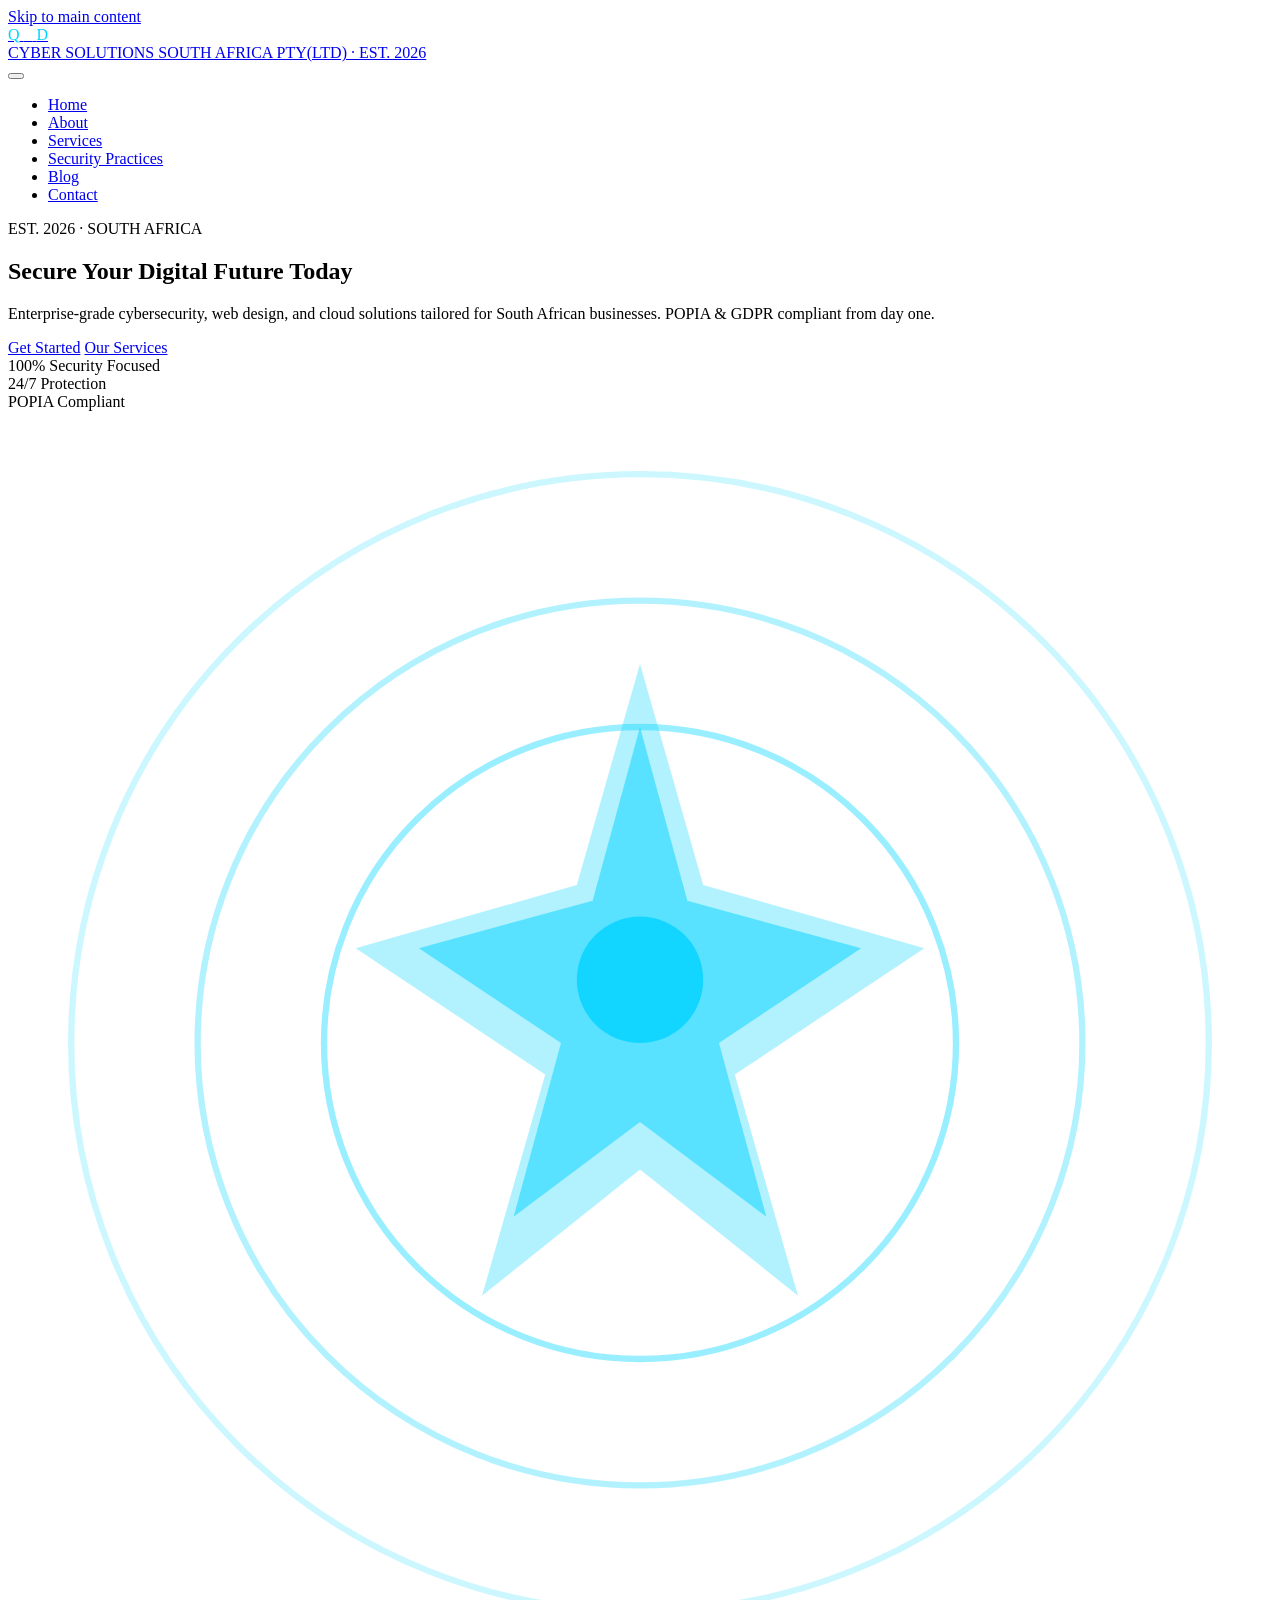
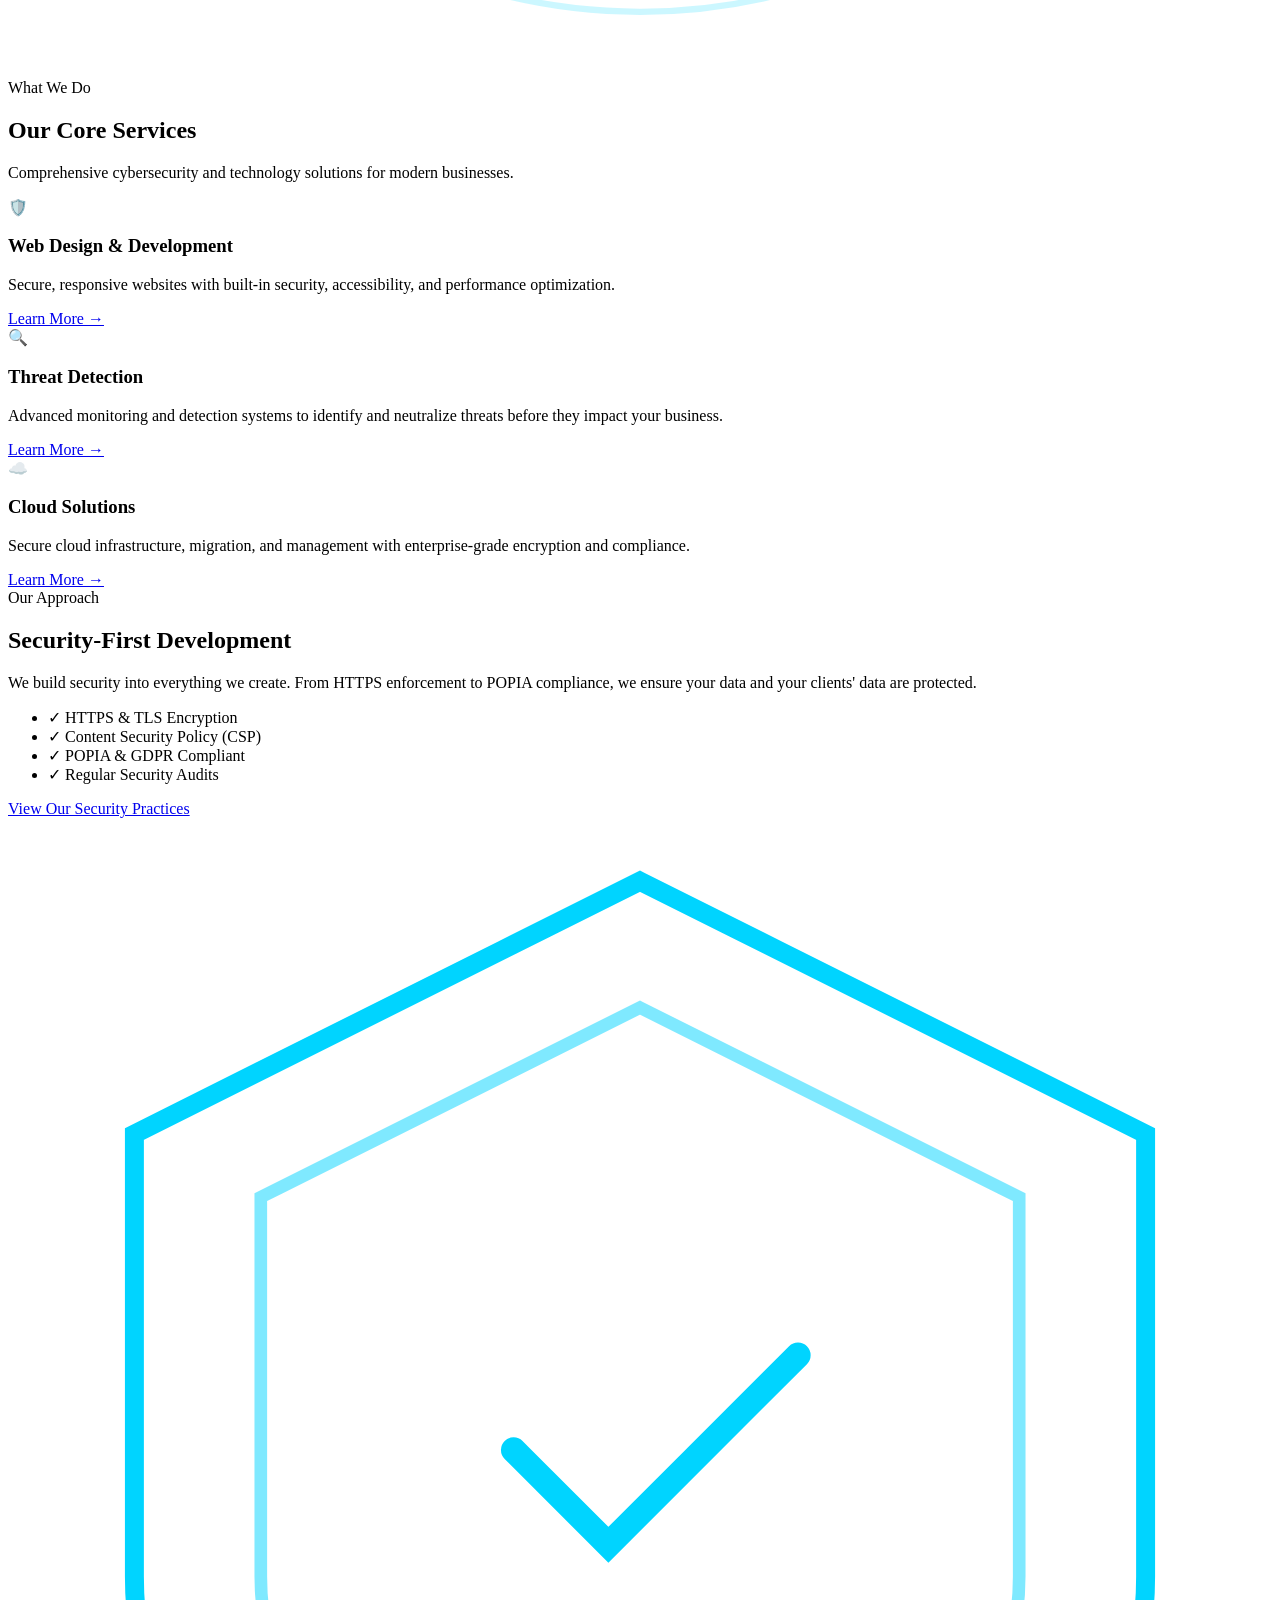
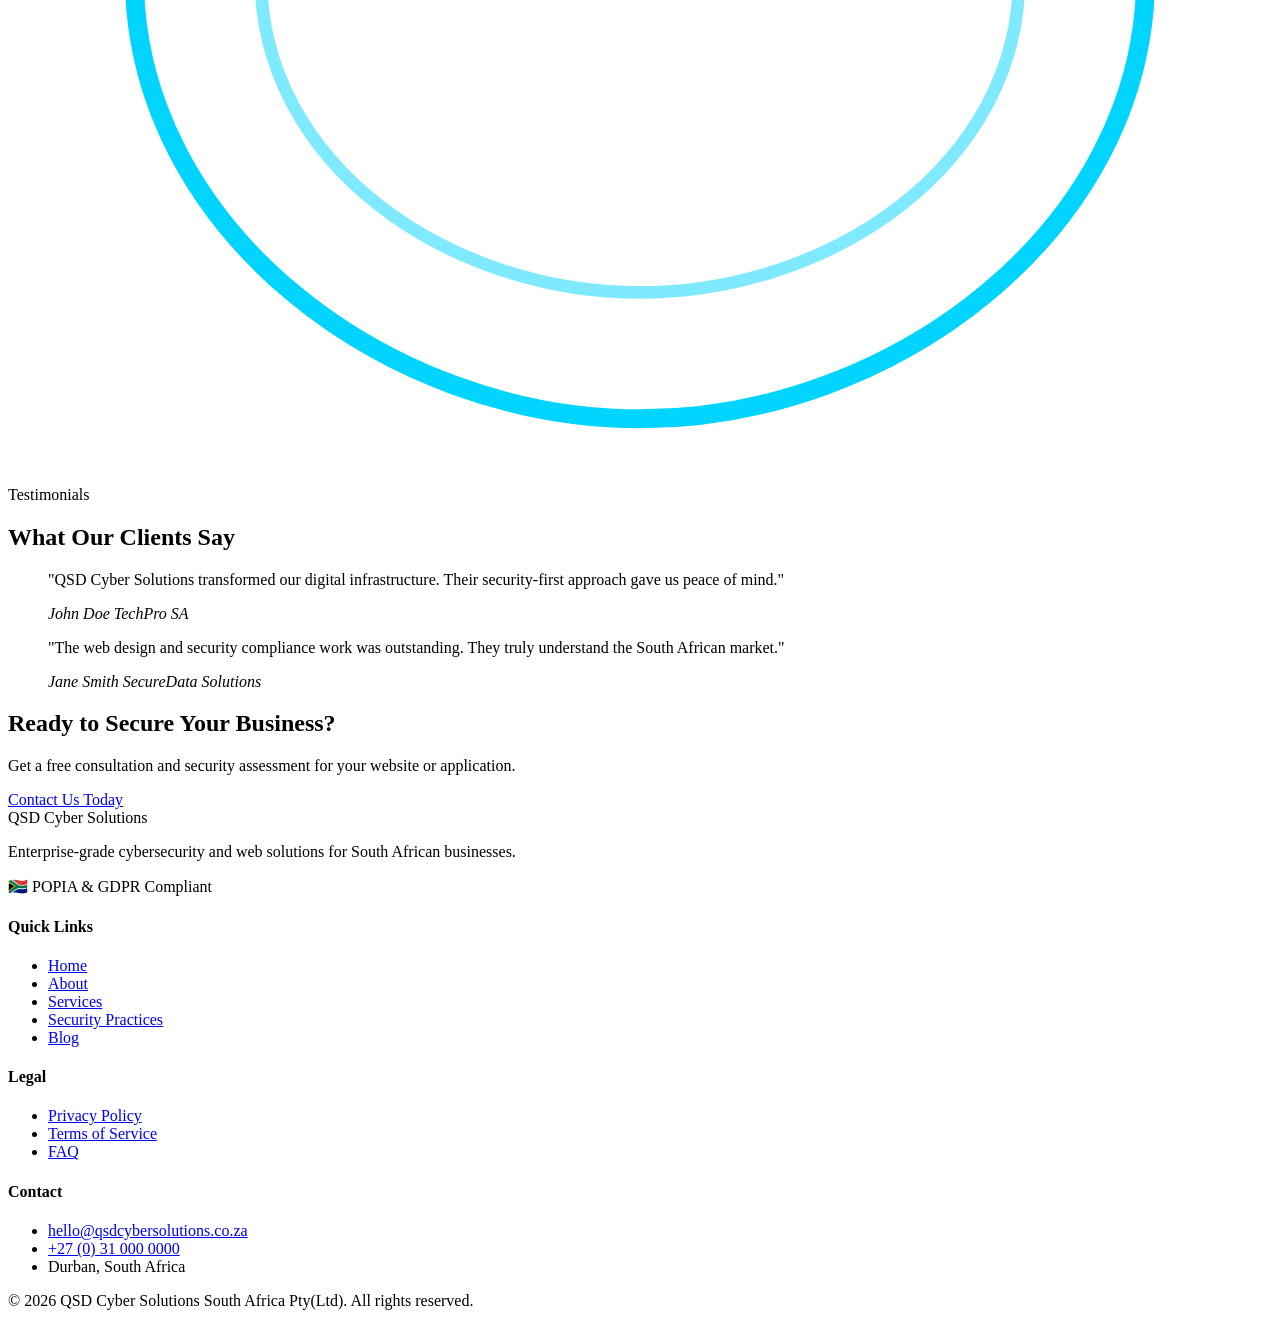
==== qsdindex.html @ 77f8c9c1 "Add files via upload" ====
<!DOCTYPE html>
<html lang="en">
<head>
    <meta charset="UTF-8">
    <meta name="viewport" content="width=device-width, initial-scale=1.0">
    <title>QSD Cyber Solutions | Cybersecurity & Web Design South Africa</title>
    <meta name="description" content="QSD Cyber Solutions provides enterprise-grade cybersecurity, web design, and cloud solutions in South Africa. POPIA & GDPR compliant.">
    <meta name="keywords" content="cybersecurity, web design, cloud solutions, POPIA, GDPR, South Africa, Durban">
    
    <!-- Open Graph Tags -->
    <meta property="og:title" content="QSD Cyber Solutions | Cybersecurity & Web Design">
    <meta property="og:description" content="Enterprise-grade cybersecurity and web solutions in South Africa.">
    <meta property="og:type" content="website">
    <meta property="og:url" content="https://qsdcybersolutions.co.za">
    <meta property="og:image" content="https://qsdcybersolutions.co.za/assets/images/og-image.jpg">
    
    <!-- Canonical URL -->
    <link rel="canonical" href="https://mfaniseni411202.github.io/qsdcybersolutions//">
    
    <!-- Stylesheets -->
    <link rel="stylesheet" href="assets/css/style.css">
    
    <!-- Preconnect for Google Fonts -->
    <link rel="preconnect" href="https://fonts.googleapis.com">
    <link rel="preconnect" href="https://fonts.gstatic.com" crossorigin>
    <link href="https://fonts.googleapis.com/css2?family=Inter:wght@300;400;500;600;700;900&display=swap" rel="stylesheet">
    
    <!-- Favicon -->
    <link rel="icon" type="image/x-icon" href="assets/images/favicon.ico">
</head>
<body>
    <!-- Skip to main content - Accessibility -->
    <a href="#main-content" class="skip-link">Skip to main content</a>
    
    <!-- Header -->
    <header role="banner" class="site-header">
        <div class="container">
            <div class="header-inner">
                <!-- Logo with Pixar-style animation -->
                <div class="logo-container">
                    <a href="/" aria-label="QSD Cyber Solutions Home">
                        <div class="logo-wrapper">
                            <!-- Light source (Pixar-style) -->
                            <div class="logo-light-source" aria-hidden="true">
                                <div class="light-beam"></div>
                            </div>
                            <!-- Animated letters -->
                            <div class="logo-letters">
                                <span class="logo-letter" style="color: #00d4ff;">Q</span>
                                <span class="logo-letter" style="color: #ffffff;">S</span>
                                <span class="logo-letter" style="color: #00d4ff;">D</span>
                            </div>
                            <div class="logo-text">
                                <span class="logo-subtitle">CYBER SOLUTIONS</span>
                                <span class="logo-subtitle-small">SOUTH AFRICA PTY(LTD) · EST. 2026</span>
                            </div>
                        </div>
                    </a>
                </div>
                
                <!-- Navigation -->
                <nav role="navigation" aria-label="Main navigation" class="main-nav">
                    <button class="nav-toggle" aria-expanded="false" aria-controls="nav-menu" aria-label="Toggle navigation menu">
                        <span class="hamburger"></span>
                        <span class="hamburger"></span>
                        <span class="hamburger"></span>
                    </button>
                    <ul id="nav-menu" class="nav-menu" role="menubar">
                        <li role="none"><a href="/" role="menuitem" aria-current="page">Home</a></li>
                        <li role="none"><a href="/about.html" role="menuitem">About</a></li>
                        <li role="none"><a href="/services.html" role="menuitem">Services</a></li>
                        <li role="none"><a href="/security-practices.html" role="menuitem">Security Practices</a></li>
                        <li role="none"><a href="/blog/" role="menuitem">Blog</a></li>
                        <li role="none"><a href="/contact.html" role="menuitem" class="nav-cta">Contact</a></li>
                    </ul>
                </nav>
            </div>
        </div>
    </header>
    
    <!-- Main Content -->
    <main id="main-content" role="main">
        <!-- Hero Section -->
        <section class="hero" aria-labelledby="hero-title">
            <div class="container">
                <div class="hero-grid">
                    <div class="hero-content">
                        <div class="hero-badge">EST. 2026 · SOUTH AFRICA</div>
                        <h1 id="hero-title">Secure Your Digital Future <span class="highlight">Today</span></h1>
                        <p class="hero-description">
                            Enterprise-grade cybersecurity, web design, and cloud solutions tailored for 
                            South African businesses. POPIA & GDPR compliant from day one.
                        </p>
                        <div class="hero-buttons">
                            <a href="/contact.html" class="btn btn-primary">Get Started</a>
                            <a href="/services.html" class="btn btn-secondary">Our Services</a>
                        </div>
                        <div class="hero-stats">
                            <div class="stat-item">
                                <span class="stat-number">100%</span>
                                <span class="stat-label">Security Focused</span>
                            </div>
                            <div class="stat-item">
                                <span class="stat-number">24/7</span>
                                <span class="stat-label">Protection</span>
                            </div>
                            <div class="stat-item">
                                <span class="stat-number">POPIA</span>
                                <span class="stat-label">Compliant</span>
                            </div>
                        </div>
                    </div>
                    <div class="hero-image" aria-hidden="true">
                        <div class="hero-graphic">
                            <svg viewBox="0 0 400 400" fill="none" xmlns="http://www.w3.org/2000/svg">
                                <circle cx="200" cy="200" r="180" stroke="#00d4ff" stroke-width="2" opacity="0.2"/>
                                <circle cx="200" cy="200" r="140" stroke="#00d4ff" stroke-width="2" opacity="0.3"/>
                                <circle cx="200" cy="200" r="100" stroke="#00d4ff" stroke-width="2" opacity="0.4"/>
                                <path d="M200 80 L220 150 L290 170 L230 210 L250 280 L200 240 L150 280 L170 210 L110 170 L180 150 L200 80Z" fill="#00d4ff" opacity="0.3"/>
                                <path d="M200 100 L215 155 L270 170 L225 200 L240 255 L200 225 L160 255 L175 200 L130 170 L185 155 L200 100Z" fill="#00d4ff" opacity="0.5"/>
                                <circle cx="200" cy="180" r="20" fill="#00d4ff" opacity="0.8"/>
                            </svg>
                        </div>
                    </div>
                </div>
            </div>
        </section>
        
        <!-- Services Overview -->
        <section class="services-overview" aria-labelledby="services-title">
            <div class="container">
                <div class="section-header">
                    <span class="section-tag">What We Do</span>
                    <h2 id="services-title">Our Core Services</h2>
                    <p>Comprehensive cybersecurity and technology solutions for modern businesses.</p>
                </div>
                <div class="services-grid">
                    <article class="service-card">
                        <div class="service-icon" aria-hidden="true">🛡️</div>
                        <h3>Web Design & Development</h3>
                        <p>Secure, responsive websites with built-in security, accessibility, and performance optimization.</p>
                        <a href="/services.html#web-design" aria-label="Learn more about Web Design">Learn More →</a>
                    </article>
                    <article class="service-card">
                        <div class="service-icon" aria-hidden="true">🔍</div>
                        <h3>Threat Detection</h3>
                        <p>Advanced monitoring and detection systems to identify and neutralize threats before they impact your business.</p>
                        <a href="/services.html#threat-detection" aria-label="Learn more about Threat Detection">Learn More →</a>
                    </article>
                    <article class="service-card">
                        <div class="service-icon" aria-hidden="true">☁️</div>
                        <h3>Cloud Solutions</h3>
                        <p>Secure cloud infrastructure, migration, and management with enterprise-grade encryption and compliance.</p>
                        <a href="/services.html#cloud-solutions" aria-label="Learn more about Cloud Solutions">Learn More →</a>
                    </article>
                </div>
            </div>
        </section>
        
        <!-- Security Practices Teaser -->
        <section class="security-teaser" aria-labelledby="security-title">
            <div class="container">
                <div class="security-teaser-grid">
                    <div class="security-teaser-content">
                        <span class="section-tag">Our Approach</span>
                        <h2 id="security-title">Security-First Development</h2>
                        <p>We build security into everything we create. From HTTPS enforcement to POPIA compliance, we ensure your data and your clients' data are protected.</p>
                        <ul class="security-features">
                            <li>✓ HTTPS & TLS Encryption</li>
                            <li>✓ Content Security Policy (CSP)</li>
                            <li>✓ POPIA & GDPR Compliant</li>
                            <li>✓ Regular Security Audits</li>
                        </ul>
                        <a href="/security-practices.html" class="btn btn-primary">View Our Security Practices</a>
                    </div>
                    <div class="security-teaser-image" aria-hidden="true">
                        <div class="security-shield">
                            <svg viewBox="0 0 200 200" fill="none">
                                <path d="M100 10 L180 50 L180 120 C180 160 140 190 100 190 C60 190 20 160 20 120 L20 50 L100 10Z" stroke="#00d4ff" stroke-width="3" fill="none"/>
                                <path d="M100 30 L160 60 L160 120 C160 150 130 170 100 170 C70 170 40 150 40 120 L40 60 L100 30Z" stroke="#00d4ff" stroke-width="2" fill="none" opacity="0.5"/>
                                <path d="M80 100 L95 115 L125 85" stroke="#00d4ff" stroke-width="4" stroke-linecap="round"/>
                            </svg>
                        </div>
                    </div>
                </div>
            </div>
        </section>
        
        <!-- Testimonials -->
        <section class="testimonials" aria-labelledby="testimonials-title">
            <div class="container">
                <div class="section-header">
                    <span class="section-tag">Testimonials</span>
                    <h2 id="testimonials-title">What Our Clients Say</h2>
                </div>
                <div class="testimonials-grid">
                    <blockquote class="testimonial-card">
                        <p>"QSD Cyber Solutions transformed our digital infrastructure. Their security-first approach gave us peace of mind."</p>
                        <cite>
                            <span class="client-name">John Doe</span>
                            <span class="client-company">TechPro SA</span>
                        </cite>
                    </blockquote>
                    <blockquote class="testimonial-card">
                        <p>"The web design and security compliance work was outstanding. They truly understand the South African market."</p>
                        <cite>
                            <span class="client-name">Jane Smith</span>
                            <span class="client-company">SecureData Solutions</span>
                        </cite>
                    </blockquote>
                </div>
            </div>
        </section>
        
        <!-- CTA Section -->
        <section class="cta-section" aria-labelledby="cta-title">
            <div class="container">
                <div class="cta-content">
                    <h2 id="cta-title">Ready to Secure Your Business?</h2>
                    <p>Get a free consultation and security assessment for your website or application.</p>
                    <a href="/contact.html" class="btn btn-primary btn-large">Contact Us Today</a>
                </div>
            </div>
        </section>
    </main>
    
    <!-- Footer -->
    <footer role="contentinfo" class="site-footer">
        <div class="container">
            <div class="footer-grid">
                <div class="footer-brand">
                    <div class="footer-logo">
                        <span class="footer-logo-letter">QSD</span>
                        <span class="footer-logo-text">Cyber Solutions</span>
                    </div>
                    <p>Enterprise-grade cybersecurity and web solutions for South African businesses.</p>
                    <p class="footer-compliance">🇿🇦 POPIA & GDPR Compliant</p>
                </div>
                <div class="footer-links">
                    <h4>Quick Links</h4>
                    <ul>
                        <li><a href="/">Home</a></li>
                        <li><a href="/about.html">About</a></li>
                        <li><a href="/services.html">Services</a></li>
                        <li><a href="/security-practices.html">Security Practices</a></li>
                        <li><a href="/blog/">Blog</a></li>
                    </ul>
                </div>
                <div class="footer-links">
                    <h4>Legal</h4>
                    <ul>
                        <li><a href="/privacy.html">Privacy Policy</a></li>
                        <li><a href="/terms.html">Terms of Service</a></li>
                        <li><a href="/faq.html">FAQ</a></li>
                    </ul>
                </div>
                <div class="footer-contact">
                    <h4>Contact</h4>
                    <ul>
                        <li><a href="mailto:hello@qsdcybersolutions.co.za">hello@qsdcybersolutions.co.za</a></li>
                        <li><a href="tel:+27310000000">+27 (0) 31 000 0000</a></li>
                        <li>Durban, South Africa</li>
                    </ul>
                </div>
            </div>
            <div class="footer-bottom">
                <p>&copy; 2026 QSD Cyber Solutions South Africa Pty(Ltd). All rights reserved.</p>
            </div>
        </div>
    </footer>
    
    <!-- JavaScript -->
    <script src="assets/js/main.js" defer></script>
</body>
</html>
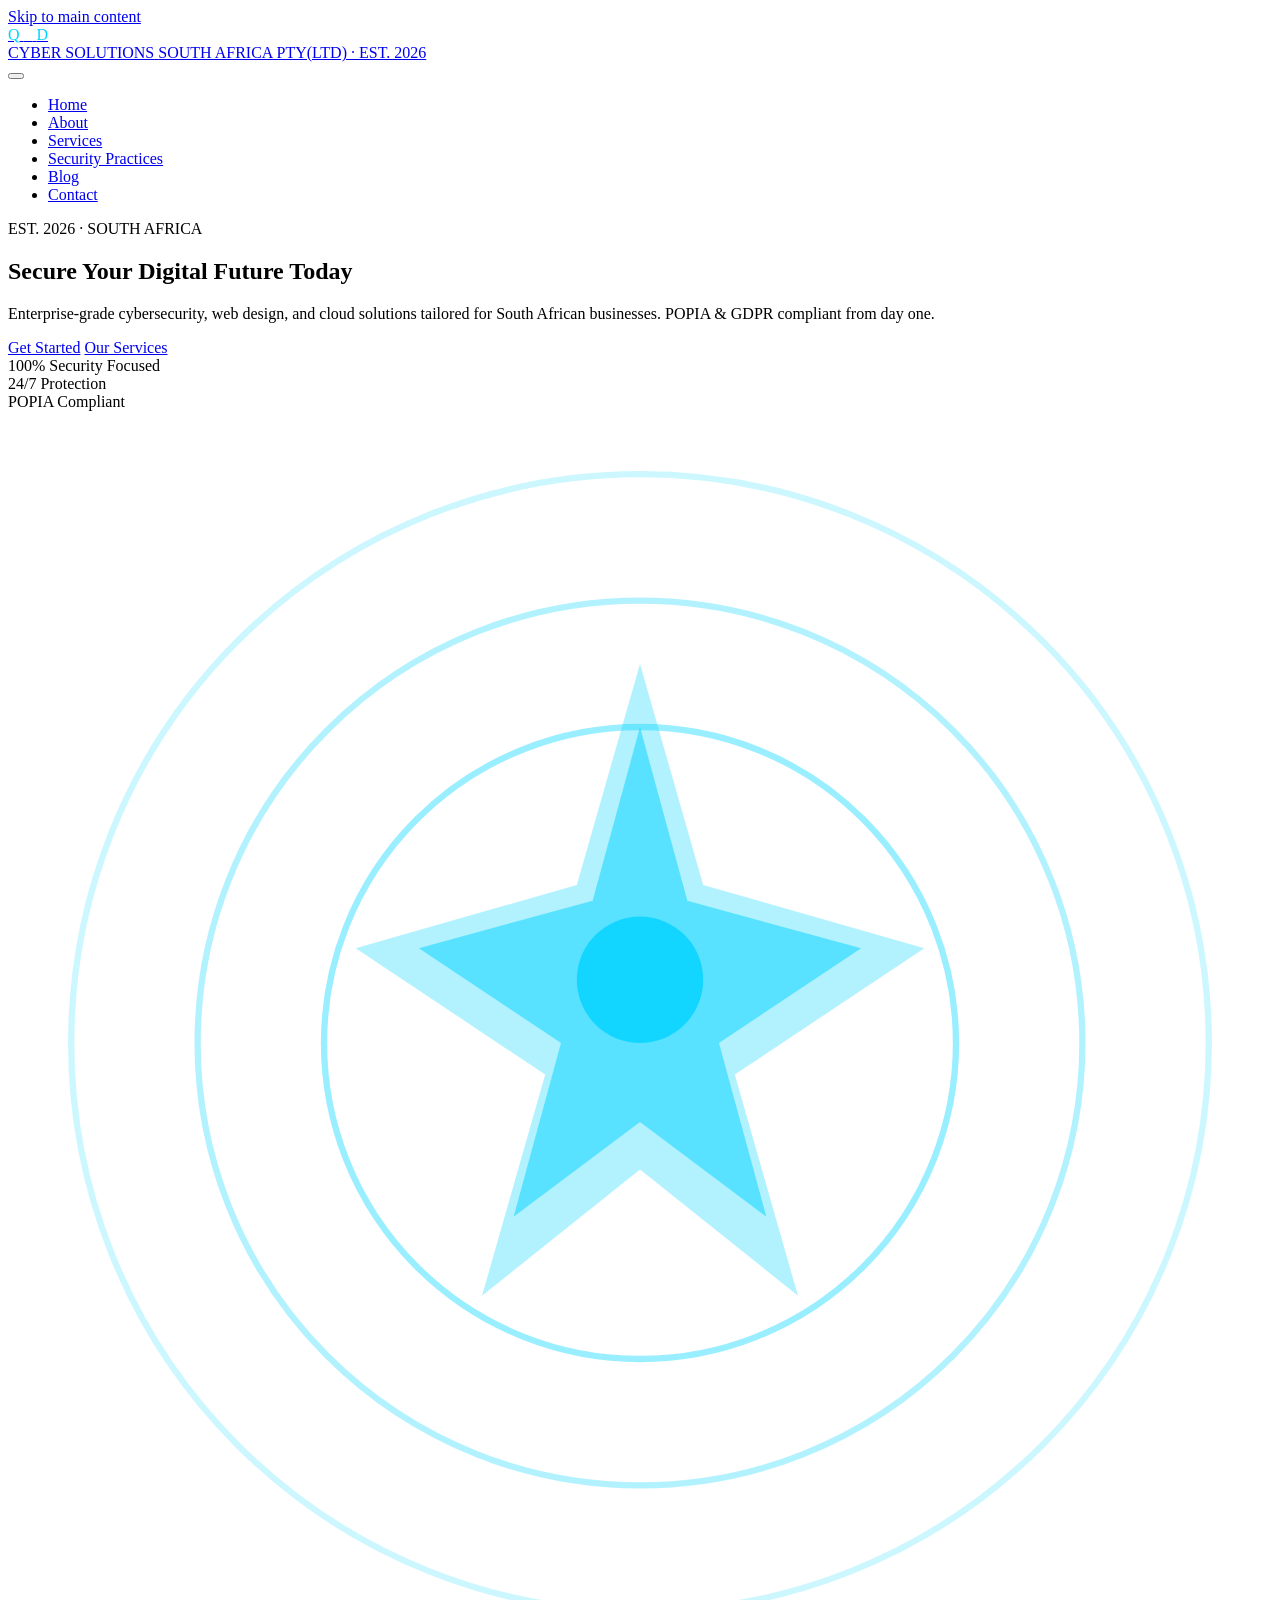
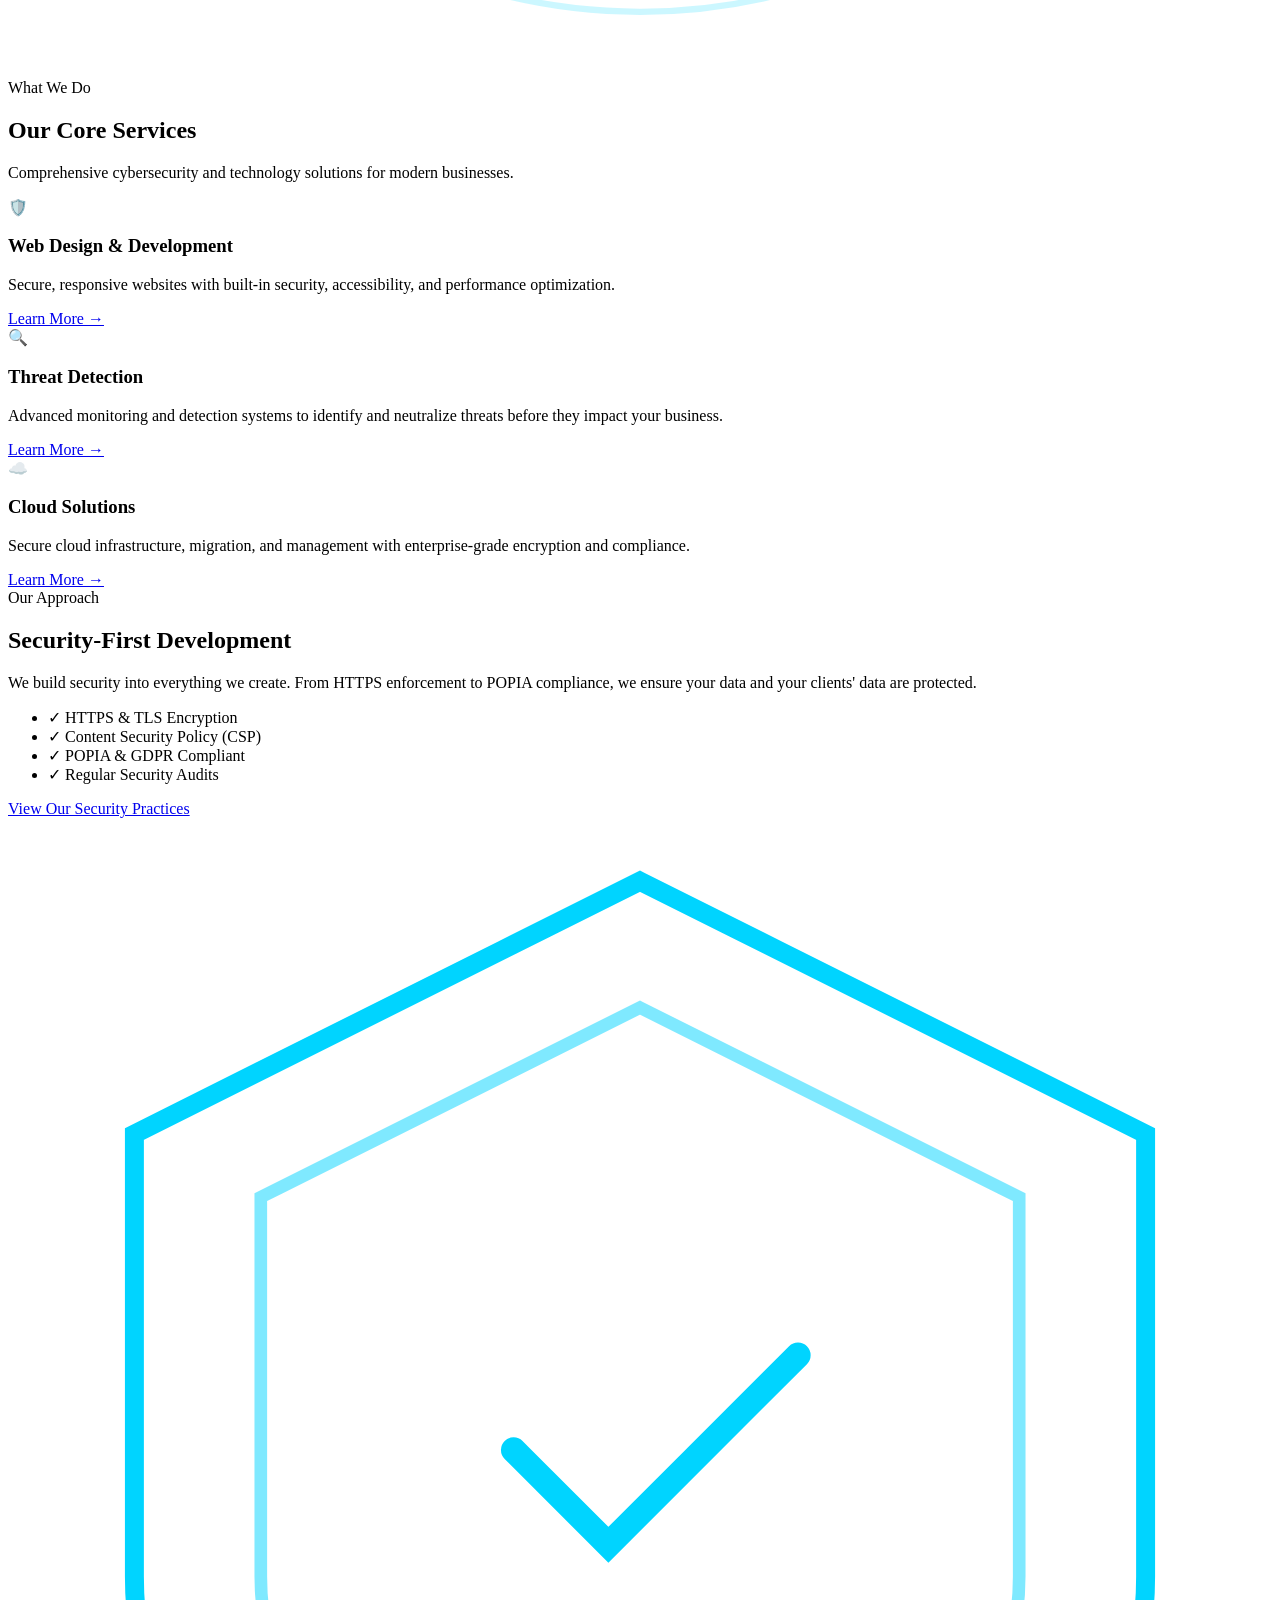
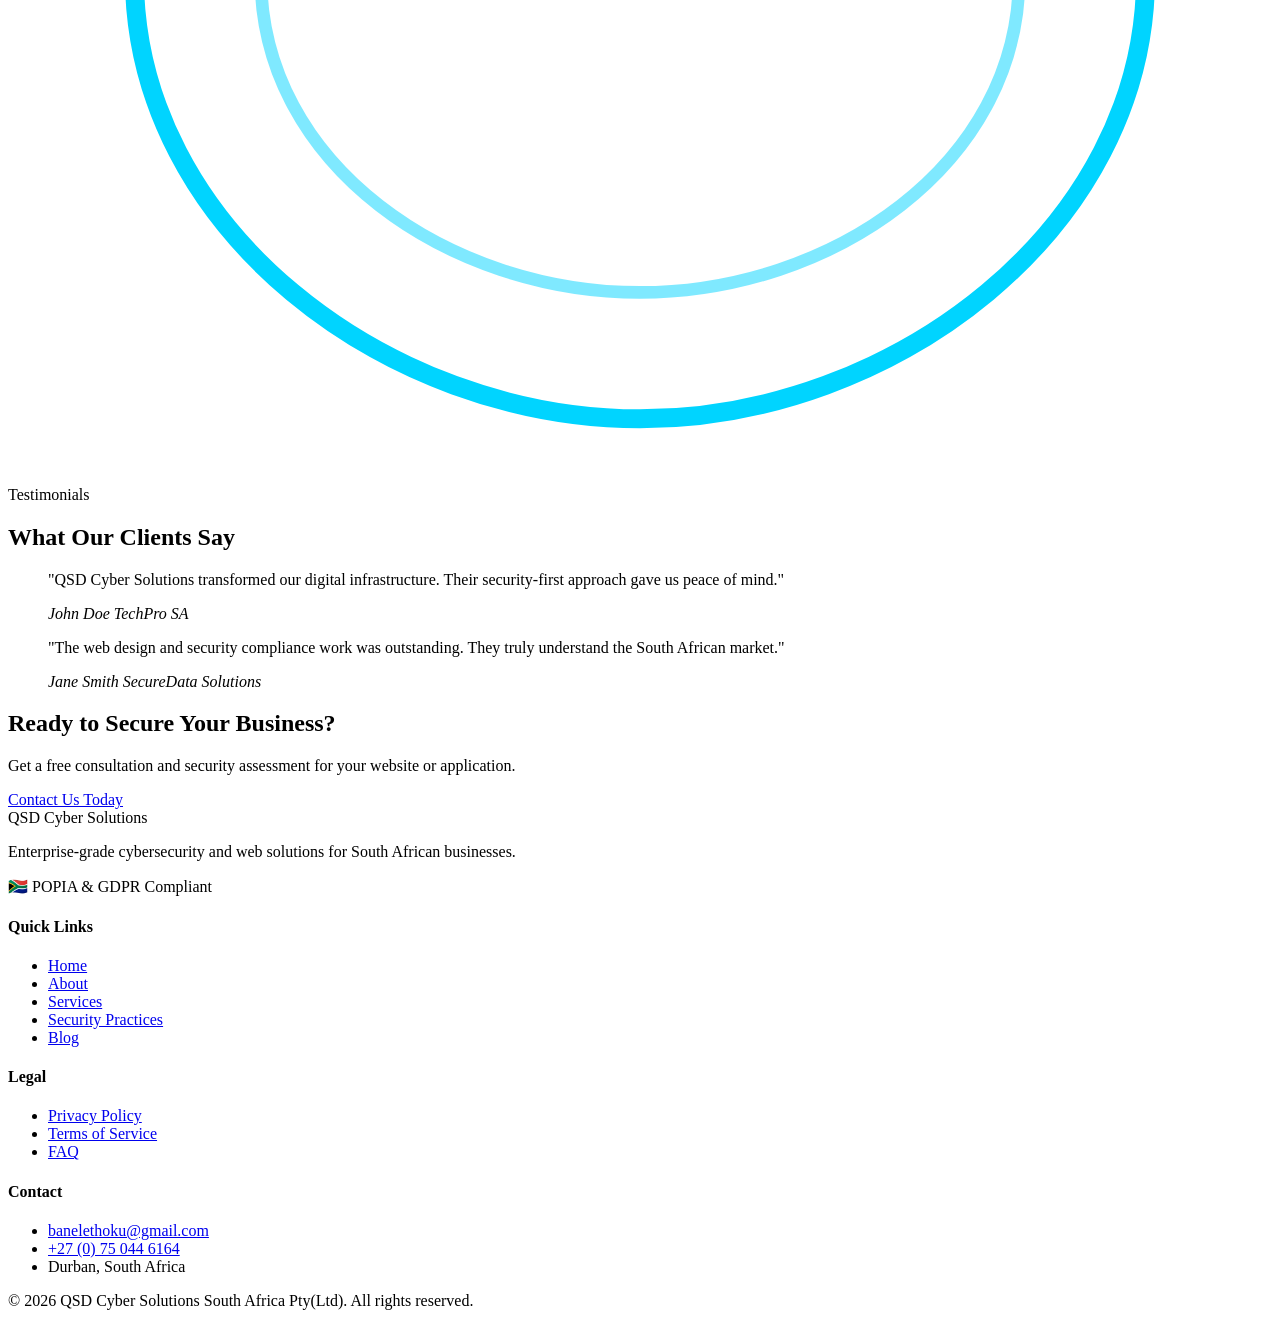
==== commit 73315797: "Update Open Graph tags and contact information" ====
--- a/qsdindex.html
+++ b/qsdindex.html
@@ -11,8 +11,8 @@
     <meta property="og:title" content="QSD Cyber Solutions | Cybersecurity & Web Design">
     <meta property="og:description" content="Enterprise-grade cybersecurity and web solutions in South Africa.">
     <meta property="og:type" content="website">
-    <meta property="og:url" content="https://qsdcybersolutions.co.za">
-    <meta property="og:image" content="https://qsdcybersolutions.co.za/assets/images/og-image.jpg">
+    <meta property="og:url" content=" https://mfaniseni411202.github.io/qsdcybersolutions/">
+    <meta property="og:image" content=" https://mfaniseni411202.github.io/qsdcybersolutions//assets/images/og-image.jpg">
     
     <!-- Canonical URL -->
     <link rel="canonical" href="https://mfaniseni411202.github.io/qsdcybersolutions//">
@@ -257,8 +257,8 @@
                 <div class="footer-contact">
                     <h4>Contact</h4>
                     <ul>
-                        <li><a href="mailto:hello@qsdcybersolutions.co.za">hello@qsdcybersolutions.co.za</a></li>
-                        <li><a href="tel:+27310000000">+27 (0) 31 000 0000</a></li>
+                        <li><a href="banelethoku@gmail.com">banelethoku@gmail.com</a></li>
+                        <li><a href="tel:+27310000000">+27 (0) 75 044 6164</a></li>
                         <li>Durban, South Africa</li>
                     </ul>
                 </div>
@@ -272,4 +272,4 @@
     <!-- JavaScript -->
     <script src="assets/js/main.js" defer></script>
 </body>
-</html>+</html>
